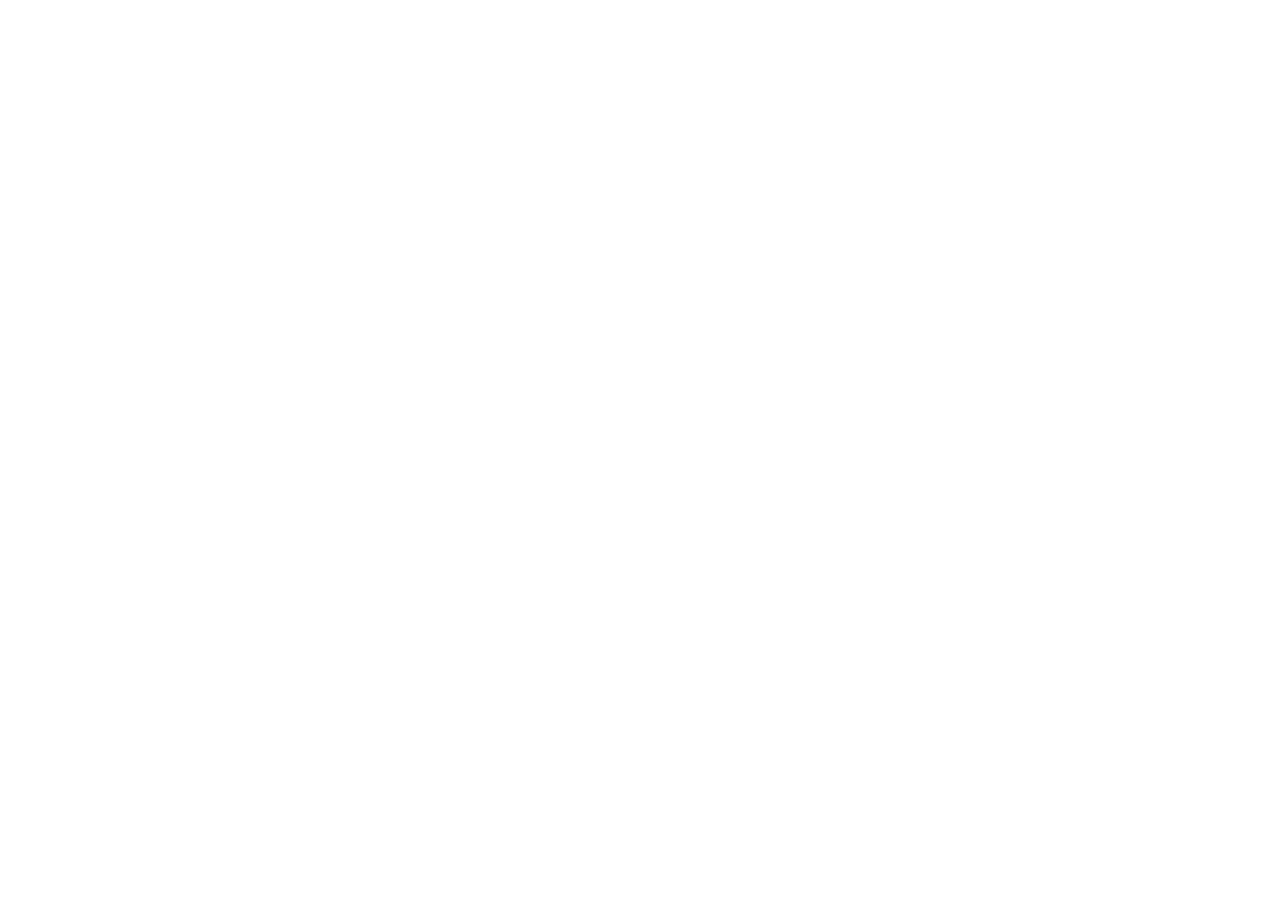
==== index.html @ bd97a0bd "Update index.html" ====
<!DOCTYPE html>
<html><head>
<meta charset="utf-8">
<meta http-equiv="cache-control" content="max-age=0">
<meta http-equiv="cache-control" content="no-cache">
<meta http-equiv="expires" content="0">
<meta http-equiv="expires" content="Tue, 01 Jan 1980 1:00:00 GMT">
<meta http-equiv="pragma" content="no-cache">
<title>Decker</title>
<link rel="shortcut icon" href="img/favicon.png" type="image/png">
<link rel="icon" href="img/favicon.png" type="image/png">
<link rel="stylesheet" type="text/css" href="all.css?1">
</head><body><script type="text/javascript" src="all.js?1"></script></body></html>
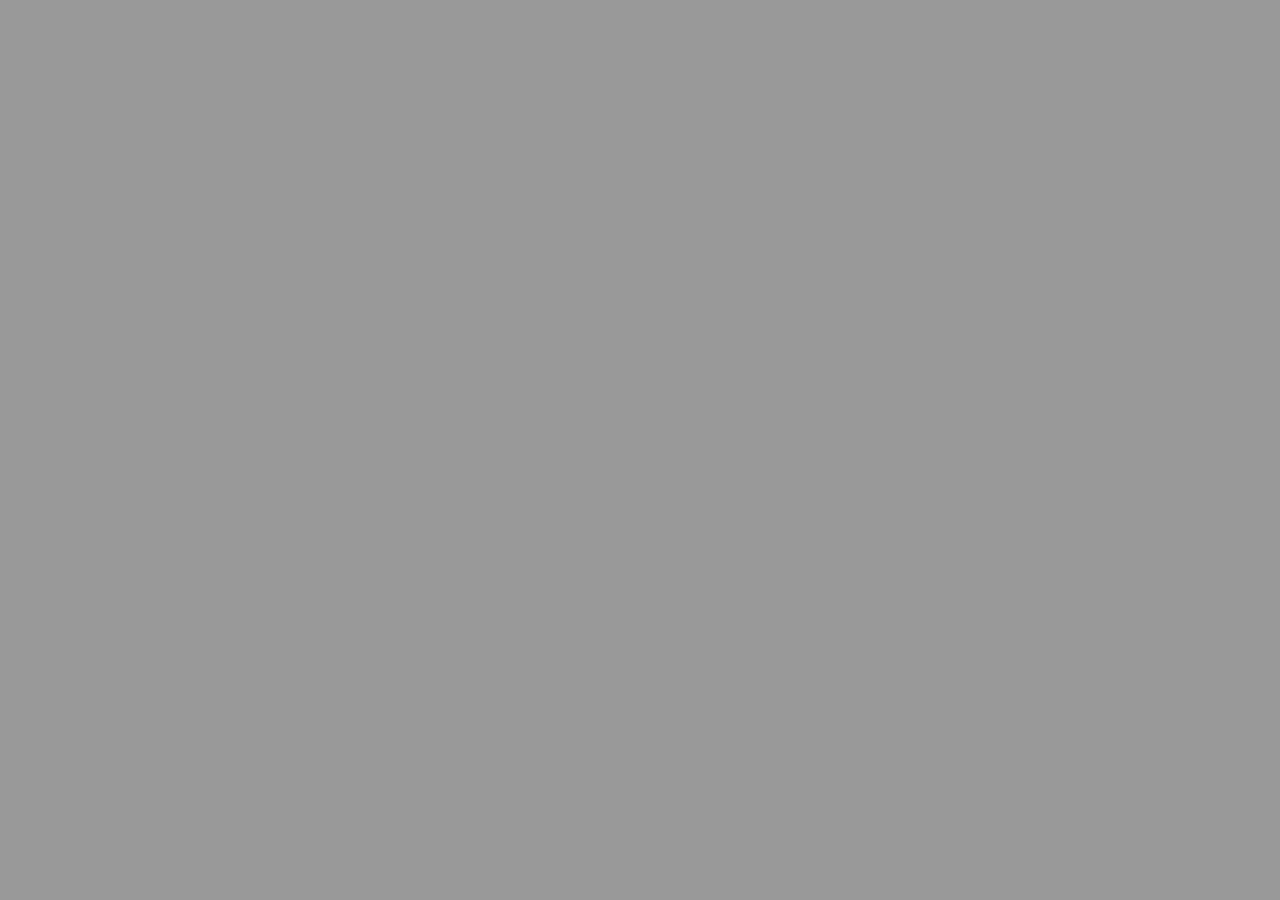
==== commit 634e8b91: "Update index.html" ====
--- a/index.html
+++ b/index.html
@@ -9,5 +9,5 @@
 <title>Decker</title>
 <link rel="shortcut icon" href="img/favicon.png" type="image/png">
 <link rel="icon" href="img/favicon.png" type="image/png">
-<link rel="stylesheet" type="text/css" href="all.css?1">
-</head><body><script type="text/javascript" src="all.js?1"></script></body></html>
+<link rel="stylesheet" type="text/css" href="all.css?2">
+</head><body><script type="text/javascript" src="all.js?2"></script></body></html>
--- a/all.css
+++ b/all.css
@@ -0,0 +1,389 @@
+body {
+	background: #999;
+	-webkit-user-select: none;
+	-moz-user-select: none;
+	-ms-user-select: none;
+	user-select: none;
+}
+.selectable {
+	-webkit-user-select: text;
+	-moz-user-select: text;
+	-ms-user-select: text;
+	user-select: text;
+}
+body, td, th {
+	font-size: 10pt;
+	font-family: sans-serif;
+}
+
+* {
+	outline: none;
+	white-space: pre;
+}
+input[type=range]::-moz-focus-outer {
+	border: 0;
+}
+input[type=checkbox], input[type=radio] {
+	margin-right: .5em;
+}
+::-moz-focus-inner {
+	border: 0;
+}
+
+button {
+	width: 120px;
+	height: 30px;
+	padding: 0;
+	padding-bottom: 3px;
+	background: #ccc;
+	color: black;
+}
+button.default {
+	outline: 1px solid black;
+}
+button:focus {
+	background: #d5d5d5;
+}
+button:disabled {
+	color: #999;
+}
+button:hover:not(:disabled) {
+	cursor: pointer;
+}
+
+
+#tooltip {
+	z-index: 2;
+	position: fixed;
+	left: 0;
+	right: 0;
+	bottom: 0;
+	padding-bottom: 3px;
+	text-align: center;
+	font-stretch: normal;
+	font-weight: bold;
+	color: rgba(255,255,255, .6);
+	background-color: rgba(0,0,0, .6);
+	pointer-events: none;
+	visibility: hidden;
+}
+
+
+.popupWrapper {
+	position: fixed;
+	top: 0;
+	bottom: 0;
+	left: 0;
+	right: 0;
+	display: flex;
+	align-items: center;
+	justify-content: center;
+}
+div.popupWrapper:last-of-type {
+	background: rgba(0,0,0,.4);
+}
+
+.popupWrapper > * > * {
+	margin: 0;
+	background: #bbb;
+	padding: 1em;
+	border: 0;
+	border-style: solid;
+	border-left-width: 5px;
+	border-right-width: 5px;
+	border-color: rgba(255,255,255,0.6) rgba(0,0,0,0.4) rgba(0,0,0,0.4) rgba(255,255,255,0.6);
+	box-shadow: 0 0 0 1px black;
+}
+.popupWrapper > * > h2 {
+	background: #7bd;
+	text-align: center;
+	color: white;
+	text-shadow: 0 0 1px black, 0 0 1px black, 0 0 1px black, 0 0 1px black;
+	padding-top: 0;
+	padding-bottom: 3px;
+}
+.popupWrapper > * > :first-child {
+	border-top-left-radius: 5px;
+	border-top-right-radius: 5px;
+	border-top-width: 5px;
+}
+.popupWrapper > * > :last-child {
+	border-bottom-left-radius: 5px;
+	border-bottom-right-radius: 5px;
+	border-bottom-width: 5px;
+}
+
+#popup_homeview button {
+	width: 28px;
+	height: 28px;
+	border-width: 2px;
+	background: blue url(img/home.png);
+	border-color: rgba(255,255,255,0.4) rgba(0,0,0,0.4) rgba(0,0,0,0.4) rgba(255,255,255,0.4);
+	vertical-align: middle;
+	margin-right: 1em;
+}
+#popup_homeview button:active:hover {
+	background-position-x: 1px;
+	border-color: rgba(0,0,0,0.4) rgba(255,255,255,0.4) rgba(255,255,255,0.4) rgba(0,0,0,0.4);
+}
+#popup_homeview li {
+	list-style-type: none;
+	margin-bottom: 3px;
+}
+
+#popup_charview fieldset button {
+	width: 24px;
+	height: 24px;
+}
+
+
+.flexV {
+	display: flex;
+	flex-direction: column;
+}
+.flexH {
+	display: flex;
+	flex-direction: row;
+}
+
+.restPerc {
+	padding: 0 3px;
+	border: 2px solid;
+	border-color: rgba(0,0,0,0.4) rgba(255,255,255,0.6) rgba(255,255,255,0.6) rgba(0,0,0,0.4);
+}
+
+
+
+.tableList {
+	position: relative;
+	border: 2px solid;
+	border-color: rgba(0,0,0,0.4) rgba(255,255,255,0.6) rgba(255,255,255,0.6) rgba(0,0,0,0.4);
+}
+.tableList > div {
+	background: white;
+	overflow-y: auto;
+	overflow-x: hidden;
+}
+.tableList table {
+	border-spacing: 0;
+	cursor: default;
+	white-space: normal; /* fixes a Firefox bug */
+}
+.tableList thead {
+	top: 0;
+	position: absolute;
+	pointer-events: none;
+}
+.tableList thead tr:first-child {
+	pointer-events: auto;
+}
+.tableList thead tr+tr, .tableList tbody tr:first-child {
+	visibility: hidden;
+}
+.tableList th {
+	background: #bbb;
+	border: 2px solid;
+	border-color: rgba(255,255,255,0.6) rgba(0,0,0,0.4) rgba(0,0,0,0.4) rgba(255,255,255,0.6);
+	text-align: left;
+	padding: 2px .5em;
+}
+.tableList td {
+	padding: 0 1em 1px .5em;
+}
+.tableList icon {
+	vertical-align: middle;
+	display: inline-block;
+	width: 16px;
+	height: 16px;
+	margin-right: .3em;
+	box-sizing: border-box;
+}
+.tableList tr:nth-child(2n+1) {
+	background: #eee;
+}
+.tableList td, .tableList th {
+	overflow: hidden;
+	text-overflow: ellipsis;
+}
+.tableList .marked td {
+	background-color: #339;
+	color: white;
+}
+
+
+.softwarelist td:first-child, .softwarelist th:first-child {
+	min-width: 150px;
+	max-width: 200px;
+}
+.softwarelist td:nth-child(2), .softwarelist th:nth-child(2) {
+	min-width: 100px;
+}
+.softwarelist td:nth-child(4), .softwarelist th:nth-child(4) {
+	min-width: 50px;
+}
+.softwarelist icon {
+	background-image: url(img/software.png);
+}
+
+.shoplist td, .shoplist th {
+	min-width: 60px;
+}
+.shoplist td:first-child, .shoplist th:first-child {
+	min-width: 300px;
+}
+.shoplist icon {
+	background-image: url(img/items.png);
+}
+
+.contractlist td, .contractlist th {
+	min-width: 60px;
+}
+.contractlist td:first-child, .contractlist th:first-child {
+	min-width: 120px;
+}
+.contractlist td:nth-child(3), .contractlist th:nth-child(3) {
+	min-width: 150px;
+}
+
+.projlist td, .projlist th {
+	min-width: 60px;
+}
+.projlist td:first-child, .projlist th:first-child {
+	min-width: 250px;
+}
+.projlist icon {
+	background-image: url(img/items.png);
+}
+
+.matrixlist td:first-child, .matrixlist th:first-child {
+	min-width: 111px;
+	max-width: 111px;
+}
+.matrixlist td+td, .matrixlist th+th {
+	min-width: 45px;
+	max-width: 45px;
+}
+.matrixlist td+td {
+	padding-left: .5em;
+}
+.matrixlist th {
+	background: #bbb;
+	border: 1px solid;
+	border-color: rgba(255,255,255,0.6) rgba(0,0,0,0.4) rgba(0,0,0,0.4) rgba(255,255,255,0.6);
+	text-align: left;
+	padding: 0 0 0 2px;
+	font-weight: normal;
+}
+.matrixlist td {
+	padding: 0 0 0 0;
+}
+.matrixlist icon {
+	background-image: url(img/software.png);
+}
+
+.transferlist td, .transferlist th {
+	min-width: 70px;
+}
+.transferlist td:first-child, .transferlist th:first-child {
+	min-width: 220px;
+}
+.transferlist td:nth-child(2), .transferlist th:nth-child(2) {
+	min-width: 130px;
+}
+
+.fileaccesslist td, .fileaccesslist th {
+	min-width: 60px;
+}
+.fileaccesslist td:first-child, .fileaccesslist th:first-child {
+	min-width: 100px;
+}
+.fileaccesslist td:nth-child(2), .fileaccesslist th:nth-child(2) {
+	min-width: 160px;
+}
+.fileaccesslist td:last-child, .fileaccesslist th:last-child {
+	min-width: 100px;
+}
+
+
+
+#popup_matrix {
+	font-stretch: condensed;
+}
+#popup_matrix .block {
+	box-sizing: border-box;
+	background: blue;
+	border: 2px solid red;
+	border-color: #66f #007 #007 #66f;
+}
+#popup_matrix .block.cover {
+	border: 1px solid #007;
+	background: #339 no-repeat;
+	background-image: url(img/matrixScrew.png), url(img/matrixScrew.png), url(img/matrixScrew.png), url(img/matrixScrew.png), url(img/matrixScrew.png), url(img/matrixScrew.png);
+	background-position: top left, top, top right, bottom left, bottom, bottom right;
+}
+#popup_matrix .block.cover > * {
+	display: none;
+}
+#popup_matrix button.cover {
+	border: 1px solid #007;
+	background: blue no-repeat;
+	background-image: url(img/matrixScrew.png), url(img/matrixScrew.png), url(img/matrixScrew.png), url(img/matrixScrew.png);
+	background-position: top left, top right, bottom left, bottom right;
+}
+#popup_matrix .inset {
+	border: 2px solid;
+	border-color: #007 #66f #66f #007;
+}
+
+#popup_matrix button {
+	box-sizing: border-box;
+	width: 24px;
+	height: 24px;
+	background: blue;
+	border: 2px solid;
+	border-color: #66f #007 #007 #66f;
+}
+#popup_matrix button:active:hover:not(:disabled) {
+	border-color: #007 #66f #66f #007;
+}
+
+#map16 div {
+	display: inline-block;
+	width: 16px;
+	height: 16px;
+}
+#map32 div {
+	display: inline-block;
+	width: 32px;
+	height: 32px;
+}
+
+#popup_matrix button.mvButton {
+	background-image: url(img/matrixButtons.png);
+}
+#popup_matrix button.mvButton:disabled {
+	background-position-y: -20px;
+}
+
+
+.btnGroup {
+	text-align: center;
+	margin-top: 1em;
+	display: flex;
+	flex-direction: row;
+	justify-content: center;
+}
+.btnGroup > * {
+	margin: 0 .5em;
+}
+.btnGroup > *:first-child {
+	margin-left: 0;
+}
+.btnGroup > *:last-child {
+	margin-right: 0;
+}
+
+fieldset {
+	border: 2px groove #ddd;
+}
+
